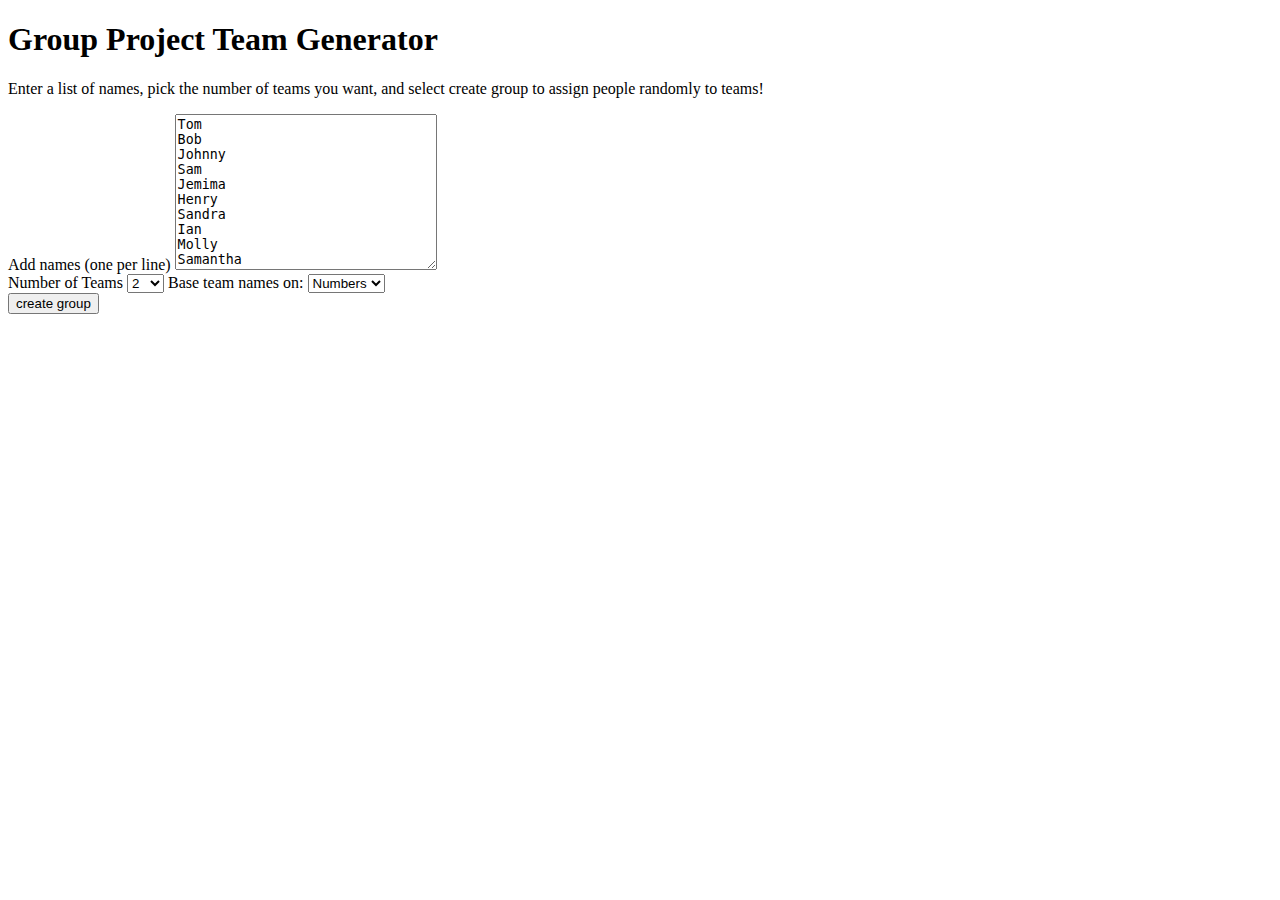
==== home.html @ f9a3556b "initial" ====
<!DOCTYPE html>
<html lang="en">
<head>
    <meta charset="UTF-8">
    <title>Title</title>
</head>
<body>
<div id="main" class="container">


    <h1>Group Project Team Generator</h1>

    <p>Enter a list of names, pick the number of teams you want, and select create group to assign people randomly to teams!</p>

    <form action="generate" method="post" id="form">
        <div class="name-container">
            <label for="names">Add names (one per line)</label>
            <textarea name="names" id="names" cols="30" rows="10" placeholder="Add Names">Tom
Bob
Johnny
Sam
Jemima
Henry
Sandra
Ian
Molly
Samantha</textarea>
        </div>

        <div class="options">
            <label for="number_teams">Number of Teams</label>
            <select name="number_teams" id="number_teams">
                <option value="2">2</option>
                <option value="3">3</option>
                <option value="4">4</option>
                <option value="5">5</option>
                <option value="6">6</option>
                <option value="7">7</option>
                <option value="8">8</option>
                <option value="9">9</option>
                <option value="10">10</option>
            </select>

            <label for="team_names">Base team names on:</label>
            <select name="team_names" id="team_names">
                <option value="numbers">Numbers</option>
                <option value="animals">Animals</option>
                <option value="colours">Colours</option>
                <option value="planets">Planets</option>
            </select>
        </div>

        <input type="submit" value="create group" class="submit">
    </form>

    <script src="//ssl.google-analytics.com/ga.js"></script><script src="https://pagead2.googlesyndication.com/pub-config/r20160913/ca-pub-3863319475191168.js"></script><script async="" src="//pagead2.googlesyndication.com/pagead/js/adsbygoogle.js"></script>

</body>
</html>
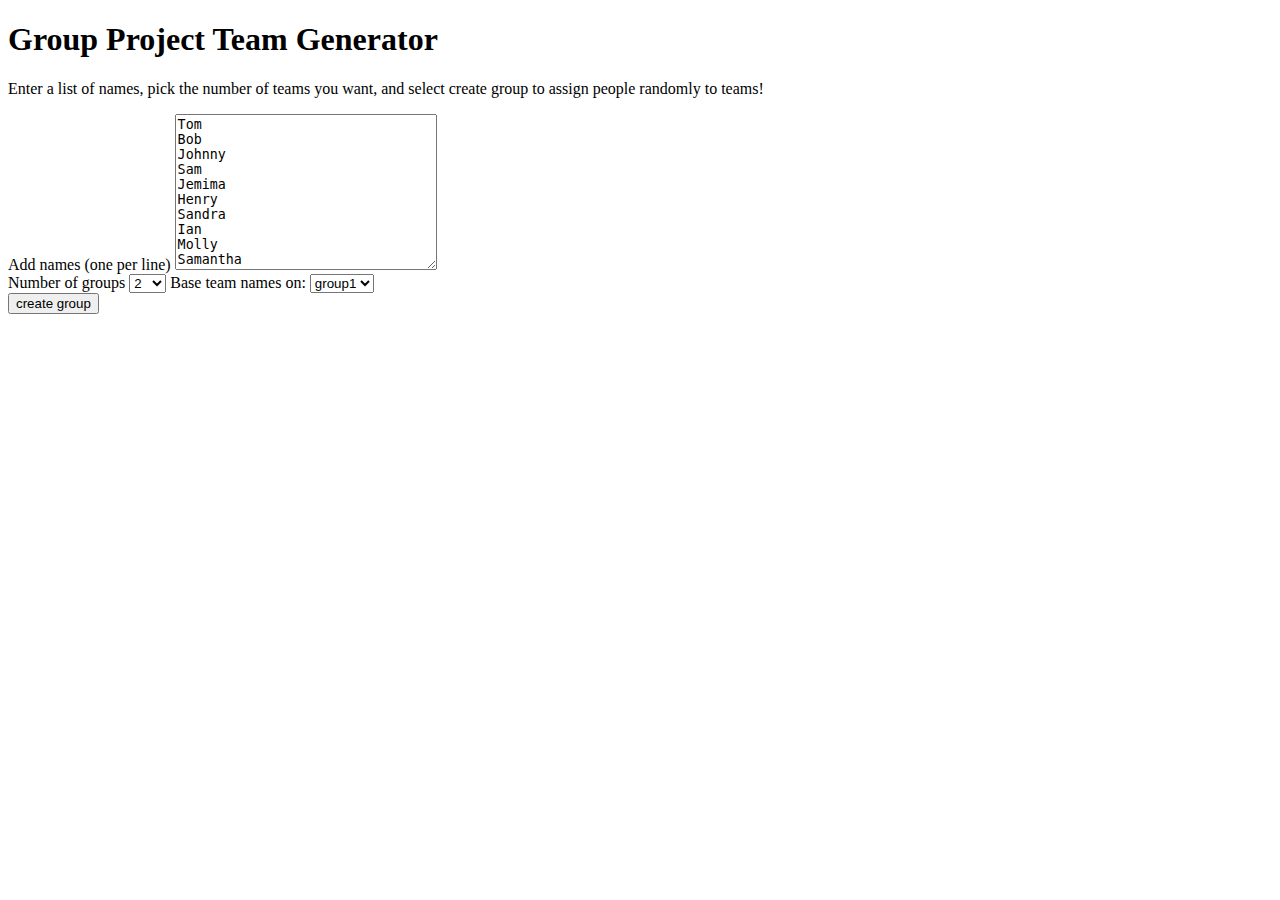
==== commit fc273047: "initial" ====
--- a/home.html
+++ b/home.html
@@ -3,7 +3,10 @@
 <head>
     <meta charset="UTF-8">
     <title>Title</title>
+    <script src="//ssl.google-analytics.com/ga.js"></script><script src="https://pagead2.googlesyndication.com/pub-config/r20160913/ca-pub-3863319475191168.js"></script><script async="" src="//pagead2.googlesyndication.com/pagead/js/adsbygoogle.js"></script>
+
 </head>
+
 <body>
 <div id="main" class="container">
 
@@ -28,7 +31,7 @@
         </div>
 
         <div class="options">
-            <label for="number_teams">Number of Teams</label>
+            <label for="number_teams">Number of groups</label>
             <select name="number_teams" id="number_teams">
                 <option value="2">2</option>
                 <option value="3">3</option>
@@ -43,17 +46,16 @@
 
             <label for="team_names">Base team names on:</label>
             <select name="team_names" id="team_names">
-                <option value="numbers">Numbers</option>
-                <option value="animals">Animals</option>
-                <option value="colours">Colours</option>
-                <option value="planets">Planets</option>
+                <option value="group1">group1</option>
+                <option value="group2">group2</option>
+                <option value="group3">group3</option>
+                <option value="group4">group4</option>
             </select>
         </div>
 
         <input type="submit" value="create group" class="submit">
     </form>
 
-    <script src="//ssl.google-analytics.com/ga.js"></script><script src="https://pagead2.googlesyndication.com/pub-config/r20160913/ca-pub-3863319475191168.js"></script><script async="" src="//pagead2.googlesyndication.com/pagead/js/adsbygoogle.js"></script>
-
+</div>
 </body>
 </html>